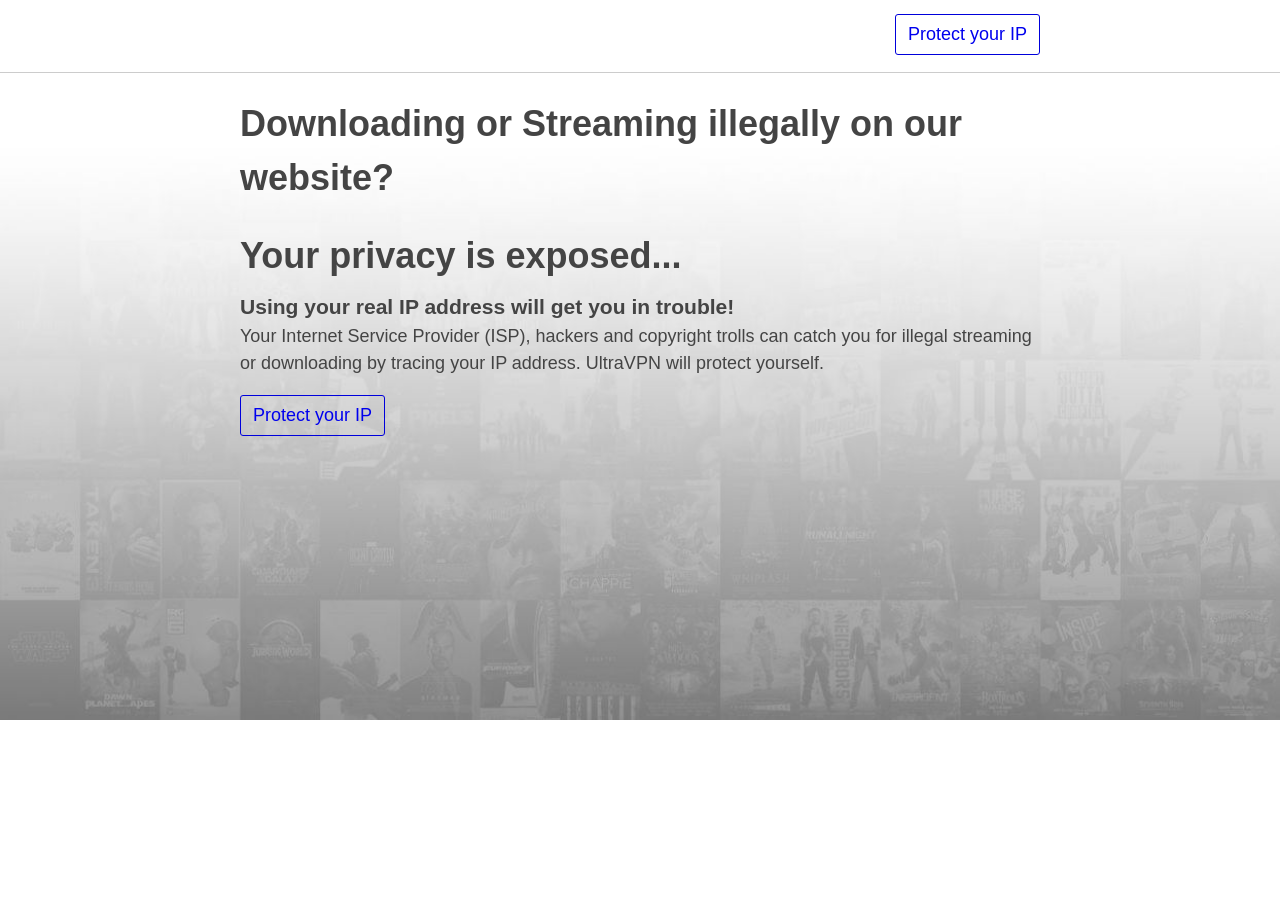
==== skeleton.html @ aa25dc71 "Rename skeleton .html to skeleton.html" ====
<!DOCTYPE html>
<html lang="en">
<head>
  <meta charset="UTF-8">
  <meta name="viewport" content="width=device-width, initial-scale=1.0">
  <meta http-equiv="X-UA-Compatible" content="ie=edge">
  <title>VPN Protectection</title>
  <link rel="stylesheet" href="style.css">
</head>
  <body>
    <div class="top-bar">
      <div class="wrap">
        <!-- add offer link + clickid onclick -->
        <a href="offer" class="btn">Protect your IP</a>
      </div>
    </div>
    <div class="wrap">
      <h1>Downloading or Streaming illegally on our website?</h1>
      <h1>Your privacy is exposed...</h1>

      <h3>Using your real IP address will get you in trouble!</h3>

      <p>Your Internet Service Provider (ISP), hackers and copyright trolls can catch you for illegal streaming or downloading by tracing your IP address. UltraVPN will protect yourself.</p>

      <!-- add offer link + clickid onclick -->
      <a class="btn" href="offer">Protect your IP</a>
    </div>
  </body>
</html>
---- style.css ----
html {
  font:400 18px/1.5 -apple-system,BlinkMacSystemFont,"Segoe UI",Roboto,Oxygen-Sans,Ubuntu,Cantarell,"Helvetica Neue",sans-serif;
}

body, h1, h2, h3, p {
  margin: 0;
  padding 0;
}

body {
  background: url('img/bg.jpg');
  background-size: cover;
  background-color: #fff;
  background-position: top;
  background-repeat: no-repeat;
  color: #444;
  margin-bottom: 32px;
}

h1 {
  margin: 24px 0 8px;
}

h2 {
  margin-bottom: 24px;
}

.wrap {
  max-width: 800px;
  margin: 0 auto;
  padding: 0 18px;
}

p {
  margin-bottom: 18px;
}

.top-bar {
  height: 44px;
  width: 100%;
  text-align: right;
  padding: 14px 0;
  border-bottom: #ccc 1px solid;
}

.btn {
  display: inline-block;
  padding: 6px 12px;
  border: #0000db 1px solid;
  border-radius: 3px;
}

a.btn {
  text-decoration: none;
}
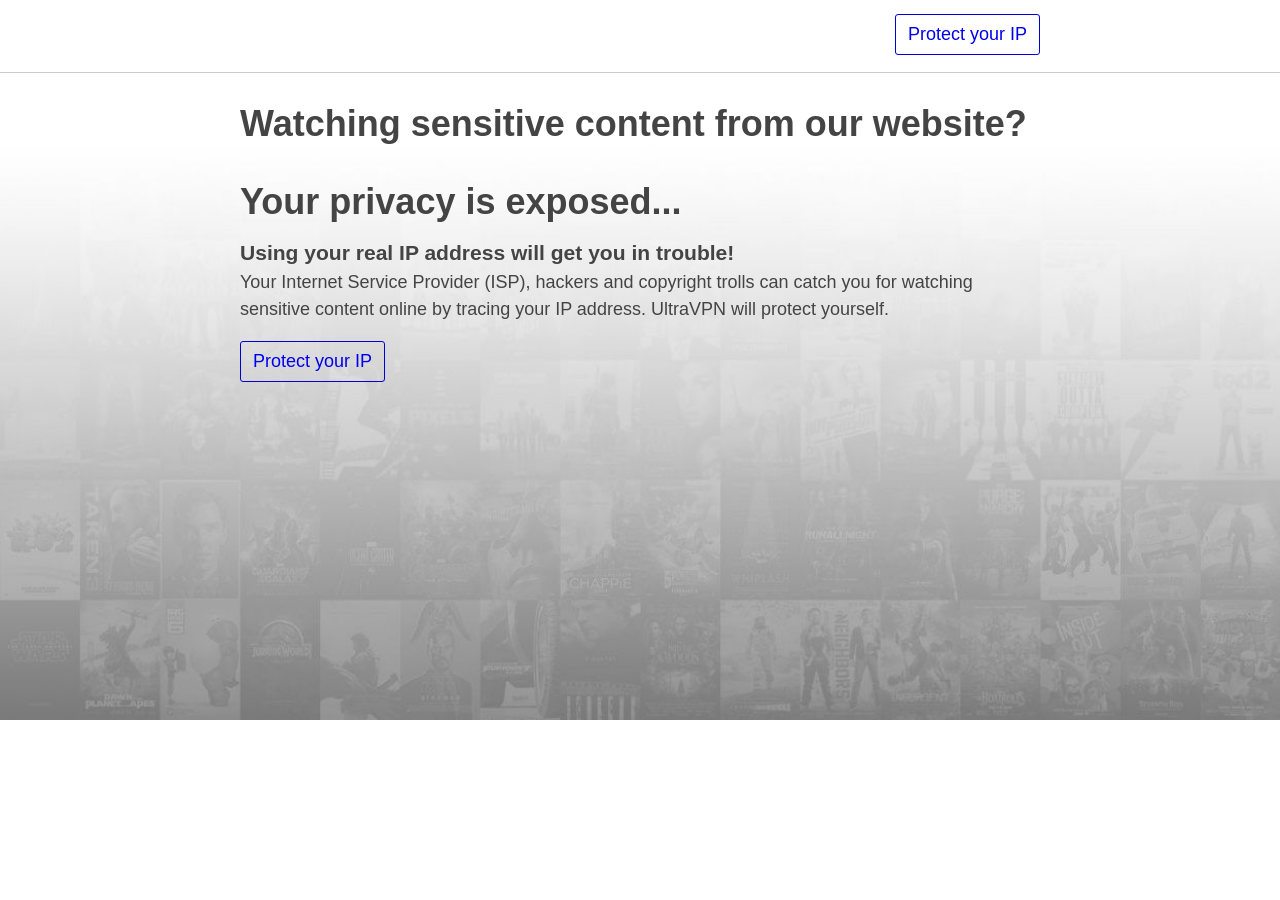
==== commit 8c064749: "Update skeleton.html" ====
--- a/skeleton.html
+++ b/skeleton.html
@@ -15,12 +15,12 @@
       </div>
     </div>
     <div class="wrap">
-      <h1>Downloading or Streaming illegally on our website?</h1>
+      <h1>Watching sensitive content from our website?</h1>
       <h1>Your privacy is exposed...</h1>
 
       <h3>Using your real IP address will get you in trouble!</h3>
 
-      <p>Your Internet Service Provider (ISP), hackers and copyright trolls can catch you for illegal streaming or downloading by tracing your IP address. UltraVPN will protect yourself.</p>
+      <p>Your Internet Service Provider (ISP), hackers and copyright trolls can catch you for watching sensitive content online by tracing your IP address. UltraVPN will protect yourself.</p>
 
       <!-- add offer link + clickid onclick -->
       <a class="btn" href="offer">Protect your IP</a>
